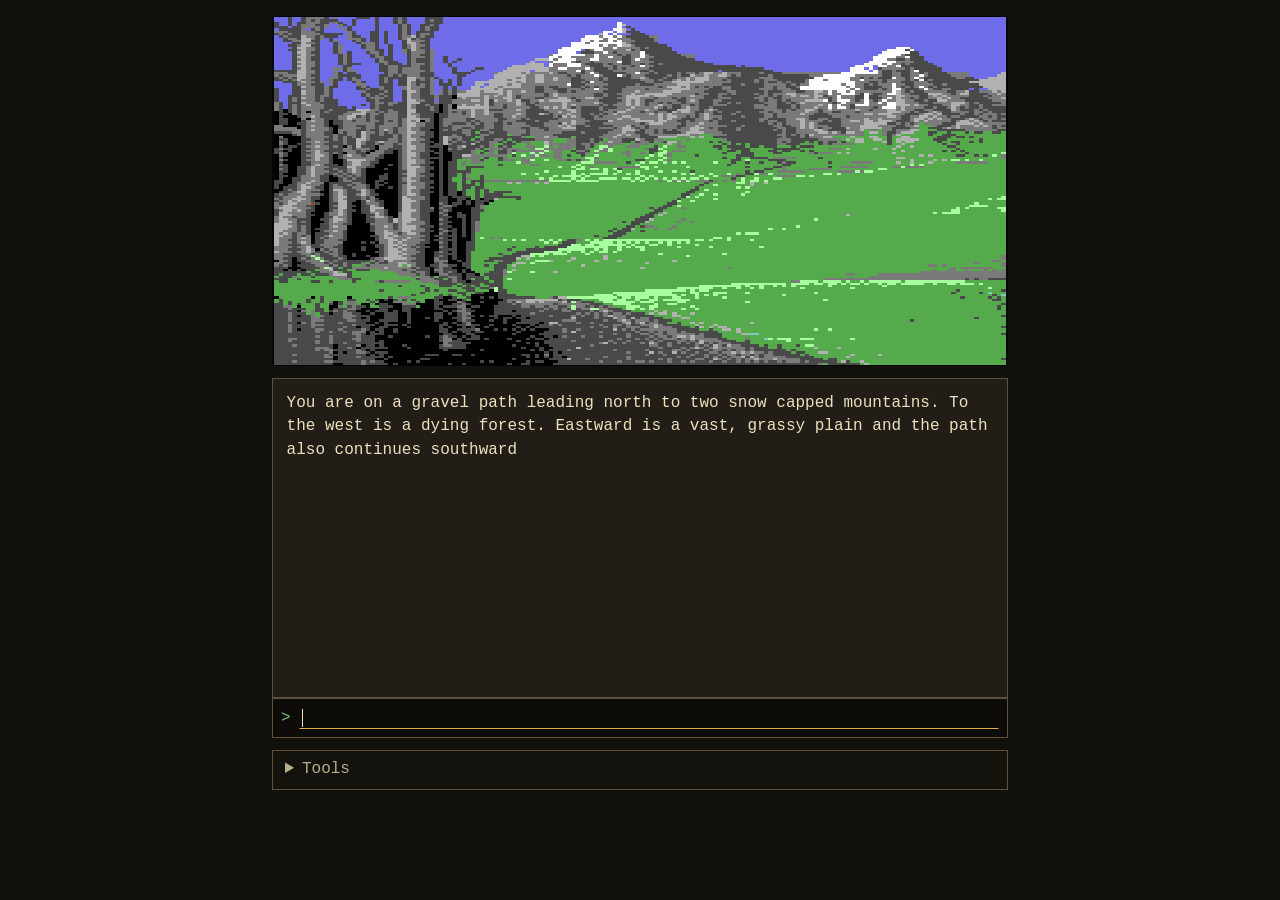
==== index.html @ 8b0a9d63 "Publish original asset edition" ====
<!doctype html>
<html lang="en">
<head>
  <meta charset="utf-8">
  <meta name="viewport" content="width=device-width, initial-scale=1">
  <meta http-equiv="refresh" content="0; url=original/">
  <title>The Pawn Original Asset Edition</title>
</head>
<body>
  <p><a href="original/">Open The Pawn Original Asset Edition</a></p>
</body>
</html>
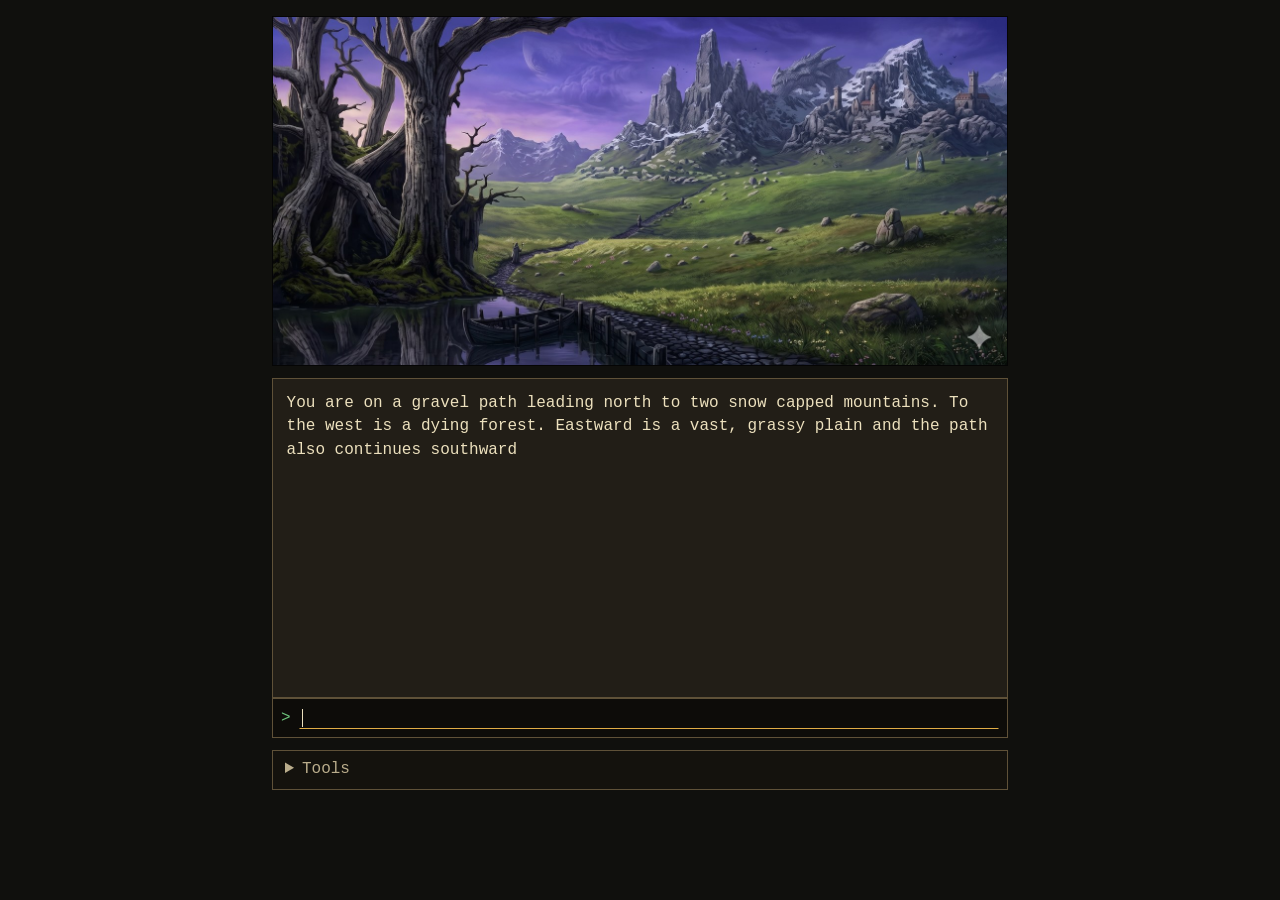
==== commit 6d1c2fc0: "Use updated graphics in original text edition" ====
--- a/index.html
+++ b/index.html
@@ -4,9 +4,10 @@
   <meta charset="utf-8">
   <meta name="viewport" content="width=device-width, initial-scale=1">
   <meta http-equiv="refresh" content="0; url=original/">
-  <title>The Pawn Original Asset Edition</title>
+  <link rel="icon" href="data:,">
+  <title>The Pawn</title>
 </head>
 <body>
-  <p><a href="original/">Open The Pawn Original Asset Edition</a></p>
+  <p><a href="original/">Open The Pawn</a></p>
 </body>
 </html>
